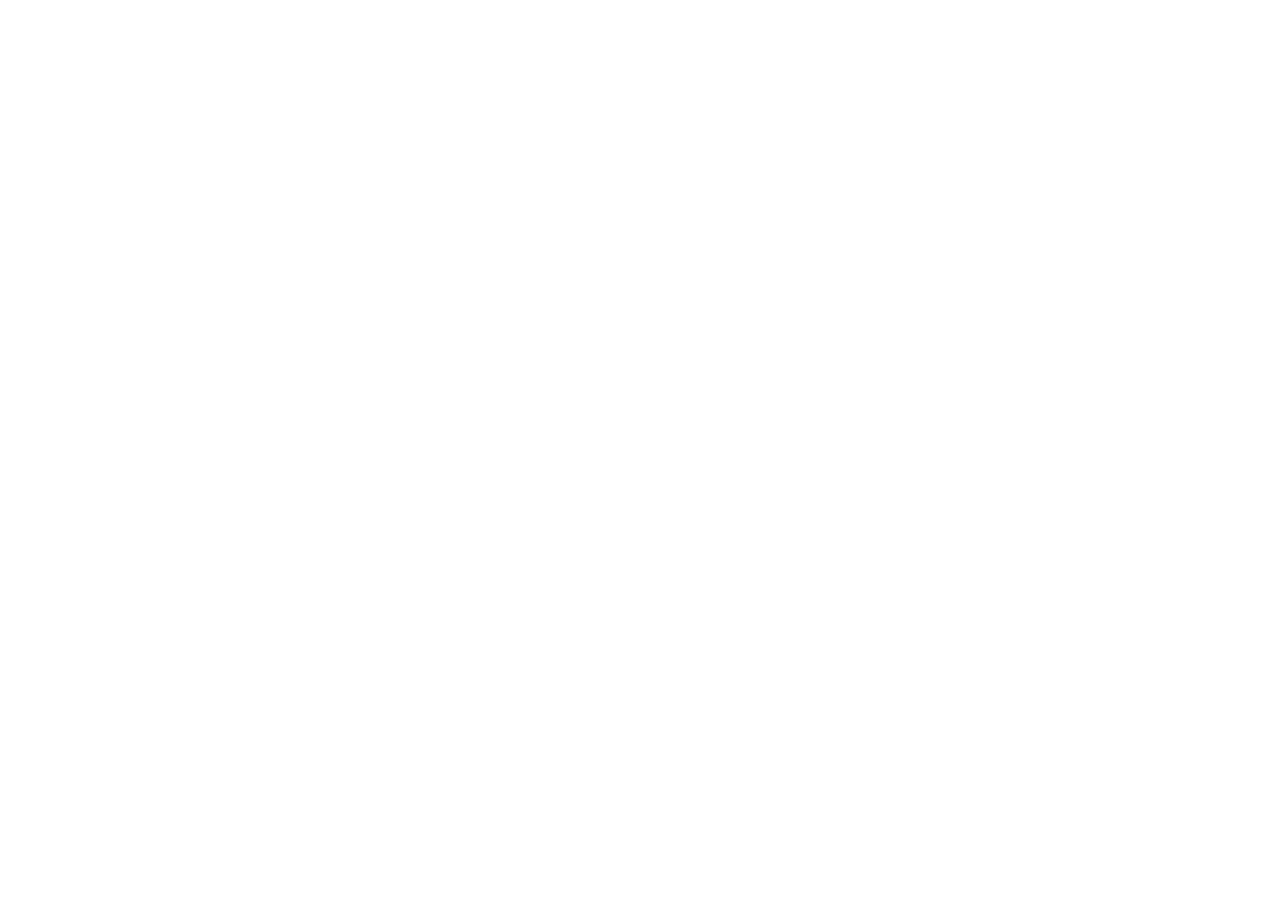
==== index.html @ de84e5b9 "Added generating irregular groups." ====
<!DOCTYPE html>
<html lang="en">
<head>
    <meta charset="UTF-8">
    <title>Sudoku</title>

    <style id="style">
        hr { clear: both; border: none; height: 0; font-size: 0; margin: 0; }
        table.board-table { border-collapse: collapse; float: left; }
        table.board-table td { border: 1px #000 solid; padding: 0; }
        table.board-table td.border-none { border-width: 0; }
        table.board-table td.diagonal { background-color: #DDD; }
        table.board-table div { text-align: center; }
        table.board-table div.square-inner { float: left; }
        table.board-table td.unsolved div { color: #AAA ; }
        @media print {
            hr.page-break { page-break-before: always; margin-bottom: 0; } /* 40 */
            div.left-margin { width: 20px; height: 10px; float: left; }
        }
        hr.page-break { page-break-before: always; margin-bottom: 0; border: 1px white solid; } /* 40 */
        table.board-table div.orthogonal { position: absolute; background-color: #FFF; border: none; }
        table.board-table div.orthogonal-white { background-color: #FFF; border: 1px #000 solid; }
        table.board-table div.orthogonal-black { background-color: #000; border: 1px #000 solid; }
        table.board-table div.chess-diagonal { position: absolute; background-color: #FFF; border: 1px #000 solid; }
        table.board-table div.type-diagonal { position: absolute; background-color: #FFF; border: 1px #000 solid; }
        table.board-table div.orthogonal-rotate { transform: rotate(90deg); }

        table.mastermind-table { border-collapse: collapse; float: left; margin-right: 50px; margin-bottom: 20px; }
        table.mastermind-table tr:last-child td { border-top-width: 3px; }
        table.mastermind-table td { border: 1px #000 solid; padding: 0; }
        table.mastermind-table div { text-align: center; }
        table.mastermind-table div.black-point { background-color: #000; }
        table.mastermind-table div.white-point { background-color: #FFF; }
        table.mastermind-table div.square-full { width: 28px; height: 32px; }
        table.mastermind-table div.square-with-text { line-height: 32px; font-size: 19px; }
        table.mastermind-table div.square-inner { width: 8px; height: 8px; margin: 11px 9px; border: 1px solid #000; position: absolute; }

        table.coral-structure-table { border-collapse: collapse; float: left; margin: 10px; }
        table.coral-structure-table td { border: 1px #000 solid; padding: 0; }
        table.coral-structure-table div.square { text-align: center; width: 25px; height: 25px; line-height: 25px; font-size: 18px; }
        /*table.coral-structure-table div.square { text-align: center; width: 6px; height: 6px; line-height: 6px; font-size: 5px; }*/
        table.coral-structure-table div.black { background-color: #000; color: #FFF; }
        table.coral-structure-table div.red { background-color: #F00; color: #FFF; }

        table.group-table { border-collapse: collapse; float: left; margin: 10px; }
        table.group-table div.square { text-align: center; width: 25px; height: 25px; line-height: 25px; font-size: 18px; }
        table.group-table td { border: 3px #DDD solid; padding: 0; }
        table.group-table td.border-top { border-top-width: 3px; border-top-color: black; }
        table.group-table td.border-bottom { border-bottom-width: 3px; border-bottom-color: black; }
        table.group-table td.border-left { border-left-width: 3px; border-left-color: black; }
        table.group-table td.border-right { border-right-width: 3px; border-right-color: black; }
        table.group-table td.empty { background-color: #CCC; }

        table.group-table td.border-top:before {
            position: absolute; content: ' '; width: 3px; height: 3px; background-color: #000; margin-top: -3px; margin-left: -3px;
        }
        table.group-table td.border-right:after {
            position: absolute; content: ' '; width: 3px; height: 3px; background-color: #000; margin-top: 0; margin-left: 25px;
        }
        table.group-table td.border-left:before {
            position: absolute; content: ' '; width: 3px; height: 3px; background-color: #000; margin-top: -3px; margin-left: -3px;
        }
        table.group-table td.border-left:after {
            position: absolute; content: ' '; width: 3px; height: 3px; background-color: #000; margin-left: -3px;
        }
        table.group-table tr:after {
            position: absolute; content: ' '; width: 3px; height: 3px; background-color: #000; margin-top: -1.5px; margin-left: -3px;
        }

        table.coral-table { border-collapse: collapse; float: left; margin-left: 10px; margin-bottom: 10px; }
        table.coral-table td { border: 1px #000 solid; padding: 0; }
        table.coral-table td.border-none { border: none; }
        table.coral-table td.border-left { border-left-width: 3px; }
        table.coral-table td.border-right { border-right-width: 3px; }
        table.coral-table td.border-top { border-top-width: 3px; }
        table.coral-table td.border-bottom { border-bottom-width: 3px; }
        table.coral-table div.square { text-align: center; width: 23px; height: 23px; line-height: 23px; font-size: 17px; }
        table.coral-table div.text-small { font-size: 9px; }
        table.coral-table div.black { background-color: #000; }
        @media print {
            table.coral-table div.black { background-color: #FFF; color: #000; }
        }

        table.tapa-table { border-collapse: collapse; float: left; margin: 10px; }
        table.tapa-table td { border: 1px #000 solid; padding: 0; }
        table.tapa-table div.square { text-align: center; width: 30px; height: 30px; line-height: 30px; font-size: 15px; }
        /*table.tapa-table div.square { text-align: center; width: 20px; height: 20px; line-height: 20px; font-size: 10px; }*/
        table.tapa-table div.black { background-color: #000; }
        @media print {
            table.tapa-table div.black { background-color: #FFF; color: #000; }
        }
        table.tapa-table div.orange { background-color: #FDB; }
        table.tapa-table div.red { background-color: #FBB; }
        hr.page-break-tapa { page-break-after: always; } /* 40 */
        /*div.wrapper { border: 1px red dashed; }*/
        /*hr.clear { clear: both; }*/
        table.tapa-table td.border-left { border-left-width: 2px; }
        table.tapa-table td.border-right { border-right-width: 2px; }
        table.tapa-table td.border-top { border-top-width: 2px; }
        table.tapa-table td.border-bottom { border-bottom-width: 2px; }

        table.slitherlink-table { border-collapse: collapse; float: left; margin: 20px; }
        table.slitherlink-table td { border: 2px #FFF solid; padding: 0; }
        table.slitherlink-table div.square { text-align: center; width: 25px; height: 25px; line-height: 25px; font-size: 18px; }
        table.slitherlink-table td.border-left { border-left-color: #000; }
        table.slitherlink-table td.border-right { border-right-color: #000; }
        table.slitherlink-table td.border-top { border-top-color: #000; }
        table.slitherlink-table td.border-bottom { border-bottom-color: #000; }
        table.slitherlink-table div.diagonal { position: absolute; border: 1px #000 solid; width: 10px; height: 10px; line-height: 10px; font-size: 8px; background-color: #FFF; text-align: center; }
        table.slitherlink-table div.diagonal-small { position: absolute; border: 1px #000 solid; width: 4px; height: 4px; background-color: #FFF; }
        table.slitherlink-table div.diagonal-top-left { margin-top: -31px; margin-left: -6px; }
        table.slitherlink-table div.diagonal-top-right { margin-top: -31px; margin-left: 19px; }
        table.slitherlink-table div.diagonal-bottom-right { margin-top: -6px; margin-left: 19px; }
        table.slitherlink-table div.diagonal-bottom-left { margin-top: -6px; margin-left: -6px; }
        table.slitherlink-table div.diagonal-small-top-left { margin-top: -29px; margin-left: -4px; }
        table.slitherlink-table div.diagonal-small-top-right { margin-top: -29px; margin-left: 23px; }
        table.slitherlink-table div.diagonal-small-bottom-right { margin-top: -2px; margin-left: 23px; }
        table.slitherlink-table div.diagonal-small-bottom-left { margin-top: -2px; margin-left: -4px; }
        table.slitherlink-table div.diagonal-small-edge, table.slitherlink-table div.diagonal-small-corner { background-color: #000; }
        /*table.slitherlink-table div.diagonal-small-corner { background-color: #000; width: 8px; height: 8px; margin-top: -31px; margin-left: -6px; }*/
        table.slitherlink-table div.error { background-color: #F00; }
        table.slitherlink-table div.just-solved { background-color: #CFF; }
        table.slitherlink-table div.solved { background-color: #DDF; }
        table.slitherlink-table div.updated { background-color: #DFD; }
        table.slitherlink-table-strong-border td { border-width: 2px; }
        table.slitherlink-table td.border-left-white { border-left-color: #FFF; }
        table.slitherlink-table td.border-right-white { border-right-color: #FFF; }
        table.slitherlink-table td.border-top-white { border-top-color: #FFF; }
        table.slitherlink-table td.border-bottom-white { border-bottom-color: #FFF; }
        table.slitherlink-table td.border-left-gray { border-left-color: #EE0; }
        table.slitherlink-table td.border-right-gray { border-right-color: #EE0; }
        table.slitherlink-table td.border-top-gray { border-top-color: #EE0; }
        table.slitherlink-table td.border-bottom-gray { border-bottom-color: #EE0; }
        table.slitherlink-table td.border-left-black { border-left-color: #000; }
        table.slitherlink-table td.border-right-black { border-right-color: #000; }
        table.slitherlink-table td.border-top-black { border-top-color: #000; }
        table.slitherlink-table td.border-bottom-black { border-bottom-color: #000; }
        table.slitherlink-table td.border-left-red { border-left-color: #F00; }
        table.slitherlink-table td.border-right-red { border-right-color: #F00; }
        table.slitherlink-table td.border-top-red { border-top-color: #F00; }
        table.slitherlink-table td.border-bottom-red { border-bottom-color: #F00; }
        div.page-break-configslitherlink { clear: both; page-break-after: always; background-color: #F00; height: 3px; margin: 2px; } /* 40 */

        table.red { background-color: #FDD; }
        table.green { background-color: #DFD; }
    </style>

    <script src="main.js"></script>
    <script src="solver.js"></script>
    <script src="sudokuBuilder.js"></script>
    <script src="renderer.js"></script>
    <script src="sudoku.js"></script>
    <script src="sudokuEvaluator.js"></script>
    <script src="mastermindBuilder.js"></script>
    <script src="coralGenerator.js"></script>
    <script src="coral.js"></script>
    <script src="coralBuilder.js"></script>
    <script src="coralSolver.js"></script>
    <script src="tapa.js"></script>
    <script src="tapaBuilder.js"></script>
    <script src="tapaSolver.js"></script>
    <script src="tapaPuzzleBuilder.js"></script>
    <script src="slitherlink.js"></script>
    <script src="slitherlinkSolver.js"></script>
    <script src="slitherlinkBuilder.js"></script>
    <script src="configSlitherlink.js"></script>
    <script src="configSlitherlinkBuilder.js"></script>
    <script src="configSlitherlinkSolver.js"></script>
    <script src="utils.js"></script>
    <script src="groupGenerator.js"></script>
</head>
<body onload="main()">

<div id="page-wrapper" class="page-wrapper">

</div>

</body>
</html>
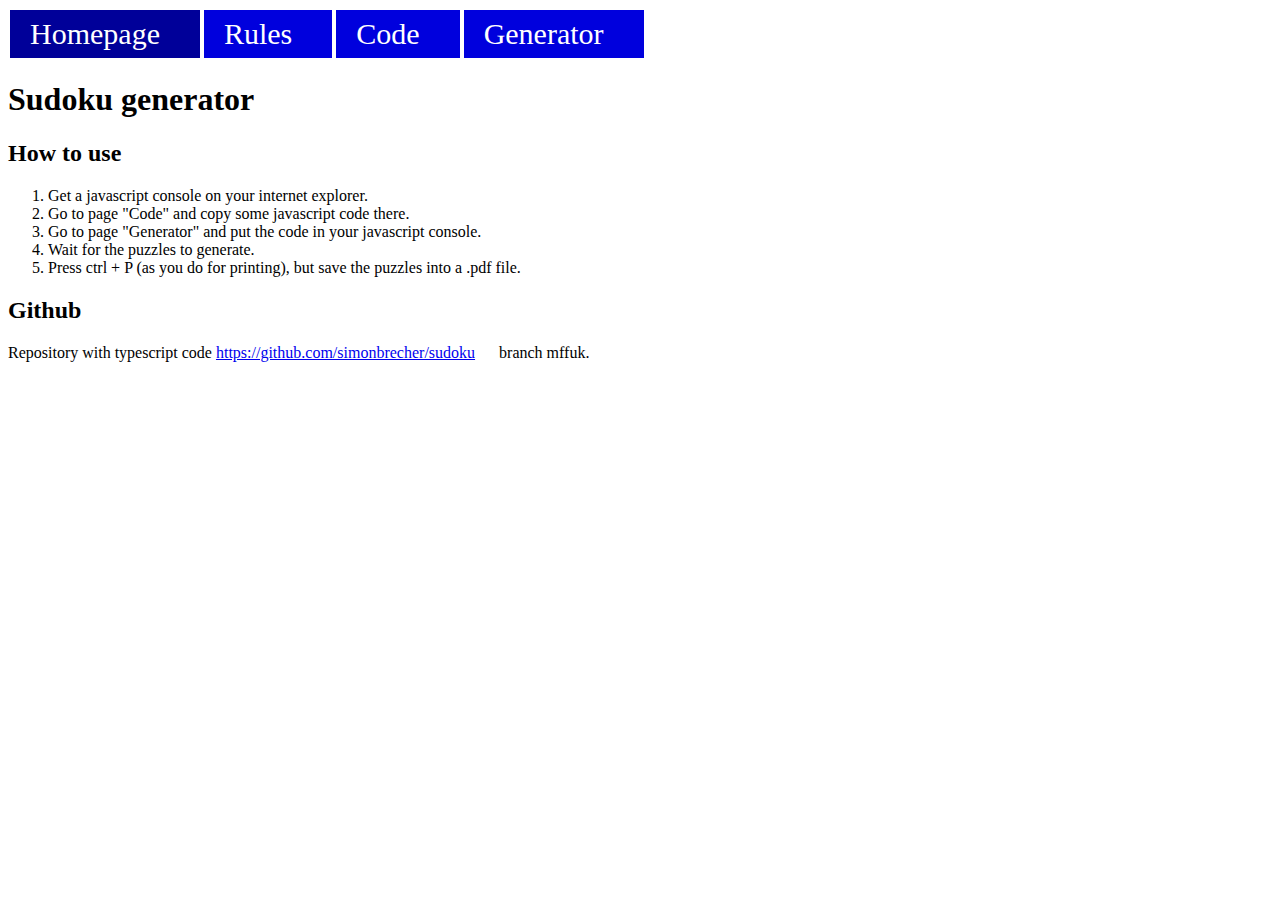
==== commit 8b60b3a3: "Added publicly visible part of this project." ====
--- a/index.html
+++ b/index.html
@@ -2,178 +2,35 @@
 <html lang="en">
 <head>
     <meta charset="UTF-8">
-    <title>Sudoku</title>
+    <title>SB sudoku</title>
 
-    <style id="style">
-        hr { clear: both; border: none; height: 0; font-size: 0; margin: 0; }
-        table.board-table { border-collapse: collapse; float: left; }
-        table.board-table td { border: 1px #000 solid; padding: 0; }
-        table.board-table td.border-none { border-width: 0; }
-        table.board-table td.diagonal { background-color: #DDD; }
-        table.board-table div { text-align: center; }
-        table.board-table div.square-inner { float: left; }
-        table.board-table td.unsolved div { color: #AAA ; }
-        @media print {
-            hr.page-break { page-break-before: always; margin-bottom: 0; } /* 40 */
-            div.left-margin { width: 20px; height: 10px; float: left; }
-        }
-        hr.page-break { page-break-before: always; margin-bottom: 0; border: 1px white solid; } /* 40 */
-        table.board-table div.orthogonal { position: absolute; background-color: #FFF; border: none; }
-        table.board-table div.orthogonal-white { background-color: #FFF; border: 1px #000 solid; }
-        table.board-table div.orthogonal-black { background-color: #000; border: 1px #000 solid; }
-        table.board-table div.chess-diagonal { position: absolute; background-color: #FFF; border: 1px #000 solid; }
-        table.board-table div.type-diagonal { position: absolute; background-color: #FFF; border: 1px #000 solid; }
-        table.board-table div.orthogonal-rotate { transform: rotate(90deg); }
+    <link rel="stylesheet" type="text/css" href="styles.css"/>
 
-        table.mastermind-table { border-collapse: collapse; float: left; margin-right: 50px; margin-bottom: 20px; }
-        table.mastermind-table tr:last-child td { border-top-width: 3px; }
-        table.mastermind-table td { border: 1px #000 solid; padding: 0; }
-        table.mastermind-table div { text-align: center; }
-        table.mastermind-table div.black-point { background-color: #000; }
-        table.mastermind-table div.white-point { background-color: #FFF; }
-        table.mastermind-table div.square-full { width: 28px; height: 32px; }
-        table.mastermind-table div.square-with-text { line-height: 32px; font-size: 19px; }
-        table.mastermind-table div.square-inner { width: 8px; height: 8px; margin: 11px 9px; border: 1px solid #000; position: absolute; }
+    <style id="style"></style>
+</head>
+<body>
 
-        table.coral-structure-table { border-collapse: collapse; float: left; margin: 10px; }
-        table.coral-structure-table td { border: 1px #000 solid; padding: 0; }
-        table.coral-structure-table div.square { text-align: center; width: 25px; height: 25px; line-height: 25px; font-size: 18px; }
-        /*table.coral-structure-table div.square { text-align: center; width: 6px; height: 6px; line-height: 6px; font-size: 5px; }*/
-        table.coral-structure-table div.black { background-color: #000; color: #FFF; }
-        table.coral-structure-table div.red { background-color: #F00; color: #FFF; }
+<div>
+    <nav class="menu active"><a href="index.html">Homepage</a></nav>
+    <nav class="menu"><a href="rules.html">Rules</a></nav>
+    <nav class="menu"><a href="code.html">Code</a></nav>
+    <nav class="menu"><a href="generator.html">Generator</a></nav>
+</div>
+<hr>
 
-        table.group-table { border-collapse: collapse; float: left; margin: 10px; }
-        table.group-table div.square { text-align: center; width: 25px; height: 25px; line-height: 25px; font-size: 18px; }
-        table.group-table td { border: 3px #DDD solid; padding: 0; }
-        table.group-table td.border-top { border-top-width: 3px; border-top-color: black; }
-        table.group-table td.border-bottom { border-bottom-width: 3px; border-bottom-color: black; }
-        table.group-table td.border-left { border-left-width: 3px; border-left-color: black; }
-        table.group-table td.border-right { border-right-width: 3px; border-right-color: black; }
-        table.group-table td.empty { background-color: #CCC; }
+<h1>Sudoku generator</h1>
 
-        table.group-table td.border-top:before {
-            position: absolute; content: ' '; width: 3px; height: 3px; background-color: #000; margin-top: -3px; margin-left: -3px;
-        }
-        table.group-table td.border-right:after {
-            position: absolute; content: ' '; width: 3px; height: 3px; background-color: #000; margin-top: 0; margin-left: 25px;
-        }
-        table.group-table td.border-left:before {
-            position: absolute; content: ' '; width: 3px; height: 3px; background-color: #000; margin-top: -3px; margin-left: -3px;
-        }
-        table.group-table td.border-left:after {
-            position: absolute; content: ' '; width: 3px; height: 3px; background-color: #000; margin-left: -3px;
-        }
-        table.group-table tr:after {
-            position: absolute; content: ' '; width: 3px; height: 3px; background-color: #000; margin-top: -1.5px; margin-left: -3px;
-        }
+<h2>How to use</h2>
+<ol>
+    <li>Get a javascript console on your internet explorer.</li>
+    <li>Go to page "Code" and copy some javascript code there.</li>
+    <li>Go to page "Generator" and put the code in your javascript console.</li>
+    <li>Wait for the puzzles to generate.</li>
+    <li>Press ctrl + P (as you do for printing), but save the puzzles into a .pdf file.</li>
+</ol>
 
-        table.coral-table { border-collapse: collapse; float: left; margin-left: 10px; margin-bottom: 10px; }
-        table.coral-table td { border: 1px #000 solid; padding: 0; }
-        table.coral-table td.border-none { border: none; }
-        table.coral-table td.border-left { border-left-width: 3px; }
-        table.coral-table td.border-right { border-right-width: 3px; }
-        table.coral-table td.border-top { border-top-width: 3px; }
-        table.coral-table td.border-bottom { border-bottom-width: 3px; }
-        table.coral-table div.square { text-align: center; width: 23px; height: 23px; line-height: 23px; font-size: 17px; }
-        table.coral-table div.text-small { font-size: 9px; }
-        table.coral-table div.black { background-color: #000; }
-        @media print {
-            table.coral-table div.black { background-color: #FFF; color: #000; }
-        }
-
-        table.tapa-table { border-collapse: collapse; float: left; margin: 10px; }
-        table.tapa-table td { border: 1px #000 solid; padding: 0; }
-        table.tapa-table div.square { text-align: center; width: 30px; height: 30px; line-height: 30px; font-size: 15px; }
-        /*table.tapa-table div.square { text-align: center; width: 20px; height: 20px; line-height: 20px; font-size: 10px; }*/
-        table.tapa-table div.black { background-color: #000; }
-        @media print {
-            table.tapa-table div.black { background-color: #FFF; color: #000; }
-        }
-        table.tapa-table div.orange { background-color: #FDB; }
-        table.tapa-table div.red { background-color: #FBB; }
-        hr.page-break-tapa { page-break-after: always; } /* 40 */
-        /*div.wrapper { border: 1px red dashed; }*/
-        /*hr.clear { clear: both; }*/
-        table.tapa-table td.border-left { border-left-width: 2px; }
-        table.tapa-table td.border-right { border-right-width: 2px; }
-        table.tapa-table td.border-top { border-top-width: 2px; }
-        table.tapa-table td.border-bottom { border-bottom-width: 2px; }
-
-        table.slitherlink-table { border-collapse: collapse; float: left; margin: 20px; }
-        table.slitherlink-table td { border: 2px #FFF solid; padding: 0; }
-        table.slitherlink-table div.square { text-align: center; width: 25px; height: 25px; line-height: 25px; font-size: 18px; }
-        table.slitherlink-table td.border-left { border-left-color: #000; }
-        table.slitherlink-table td.border-right { border-right-color: #000; }
-        table.slitherlink-table td.border-top { border-top-color: #000; }
-        table.slitherlink-table td.border-bottom { border-bottom-color: #000; }
-        table.slitherlink-table div.diagonal { position: absolute; border: 1px #000 solid; width: 10px; height: 10px; line-height: 10px; font-size: 8px; background-color: #FFF; text-align: center; }
-        table.slitherlink-table div.diagonal-small { position: absolute; border: 1px #000 solid; width: 4px; height: 4px; background-color: #FFF; }
-        table.slitherlink-table div.diagonal-top-left { margin-top: -31px; margin-left: -6px; }
-        table.slitherlink-table div.diagonal-top-right { margin-top: -31px; margin-left: 19px; }
-        table.slitherlink-table div.diagonal-bottom-right { margin-top: -6px; margin-left: 19px; }
-        table.slitherlink-table div.diagonal-bottom-left { margin-top: -6px; margin-left: -6px; }
-        table.slitherlink-table div.diagonal-small-top-left { margin-top: -29px; margin-left: -4px; }
-        table.slitherlink-table div.diagonal-small-top-right { margin-top: -29px; margin-left: 23px; }
-        table.slitherlink-table div.diagonal-small-bottom-right { margin-top: -2px; margin-left: 23px; }
-        table.slitherlink-table div.diagonal-small-bottom-left { margin-top: -2px; margin-left: -4px; }
-        table.slitherlink-table div.diagonal-small-edge, table.slitherlink-table div.diagonal-small-corner { background-color: #000; }
-        /*table.slitherlink-table div.diagonal-small-corner { background-color: #000; width: 8px; height: 8px; margin-top: -31px; margin-left: -6px; }*/
-        table.slitherlink-table div.error { background-color: #F00; }
-        table.slitherlink-table div.just-solved { background-color: #CFF; }
-        table.slitherlink-table div.solved { background-color: #DDF; }
-        table.slitherlink-table div.updated { background-color: #DFD; }
-        table.slitherlink-table-strong-border td { border-width: 2px; }
-        table.slitherlink-table td.border-left-white { border-left-color: #FFF; }
-        table.slitherlink-table td.border-right-white { border-right-color: #FFF; }
-        table.slitherlink-table td.border-top-white { border-top-color: #FFF; }
-        table.slitherlink-table td.border-bottom-white { border-bottom-color: #FFF; }
-        table.slitherlink-table td.border-left-gray { border-left-color: #EE0; }
-        table.slitherlink-table td.border-right-gray { border-right-color: #EE0; }
-        table.slitherlink-table td.border-top-gray { border-top-color: #EE0; }
-        table.slitherlink-table td.border-bottom-gray { border-bottom-color: #EE0; }
-        table.slitherlink-table td.border-left-black { border-left-color: #000; }
-        table.slitherlink-table td.border-right-black { border-right-color: #000; }
-        table.slitherlink-table td.border-top-black { border-top-color: #000; }
-        table.slitherlink-table td.border-bottom-black { border-bottom-color: #000; }
-        table.slitherlink-table td.border-left-red { border-left-color: #F00; }
-        table.slitherlink-table td.border-right-red { border-right-color: #F00; }
-        table.slitherlink-table td.border-top-red { border-top-color: #F00; }
-        table.slitherlink-table td.border-bottom-red { border-bottom-color: #F00; }
-        div.page-break-configslitherlink { clear: both; page-break-after: always; background-color: #F00; height: 3px; margin: 2px; } /* 40 */
-
-        table.red { background-color: #FDD; }
-        table.green { background-color: #DFD; }
-    </style>
-
-    <script src="main.js"></script>
-    <script src="solver.js"></script>
-    <script src="sudokuBuilder.js"></script>
-    <script src="renderer.js"></script>
-    <script src="sudoku.js"></script>
-    <script src="sudokuEvaluator.js"></script>
-    <script src="mastermindBuilder.js"></script>
-    <script src="coralGenerator.js"></script>
-    <script src="coral.js"></script>
-    <script src="coralBuilder.js"></script>
-    <script src="coralSolver.js"></script>
-    <script src="tapa.js"></script>
-    <script src="tapaBuilder.js"></script>
-    <script src="tapaSolver.js"></script>
-    <script src="tapaPuzzleBuilder.js"></script>
-    <script src="slitherlink.js"></script>
-    <script src="slitherlinkSolver.js"></script>
-    <script src="slitherlinkBuilder.js"></script>
-    <script src="configSlitherlink.js"></script>
-    <script src="configSlitherlinkBuilder.js"></script>
-    <script src="configSlitherlinkSolver.js"></script>
-    <script src="utils.js"></script>
-    <script src="groupGenerator.js"></script>
-</head>
-<body onload="main()">
-
-<div id="page-wrapper" class="page-wrapper">
-
-</div>
+<h2>Github</h2>
+<p>Repository with typescript code <a href="https://github.com/simonbrecher/sudoku">https://github.com/simonbrecher/sudoku</a> branch mffuk.</p>
 
 </body>
 </html>--- a/styles.css
+++ b/styles.css
@@ -0,0 +1,27 @@
+nav.menu { padding: 7px 20px; margin: 2px; float: left; background-color: #00D; font-size: 30px; }
+nav.menu:hover { background-color: #00DC; }
+nav.active { background-color: #009; }
+nav.active:hover { background-color: #009; }
+nav.menu a { color: #FFF; text-underline: none; text-decoration: none; }
+hr { width: 0; clear: both; }
+a { margin-right: 20px; }
+c { color: #999 }
+@media print {
+    nav.menu, hr.menu, div.menu { display: none; }
+}
+
+hr { clear: both; border: none; height: 0; font-size: 0; margin: 0; }
+table.board-table { border-collapse: collapse; float: left; }
+table.board-table td { border: 1px #000 solid; padding: 0; }
+table.board-table td.border-none { border-width: 0; }
+table.board-table td.diagonal { background-color: #DDD; }
+table.board-table div { text-align: center; }
+table.board-table div.square-inner { float: left; }
+table.board-table td.unsolved div { color: #AAA ; }
+@media print {
+    hr.page-break { page-break-before: always; margin-bottom: 35px; } /* 40 */
+    div.left-margin { width: 20px; height: 10px; float: left; }
+}
+table.board-table div.orthogonal { position: absolute; background-color: #FFF; border: none; }
+table.board-table div.orthogonal-white { background-color: #FFF; border: 1px #000 solid; }
+table.board-table div.orthogonal-black { background-color: #000; border: 1px #000 solid; }